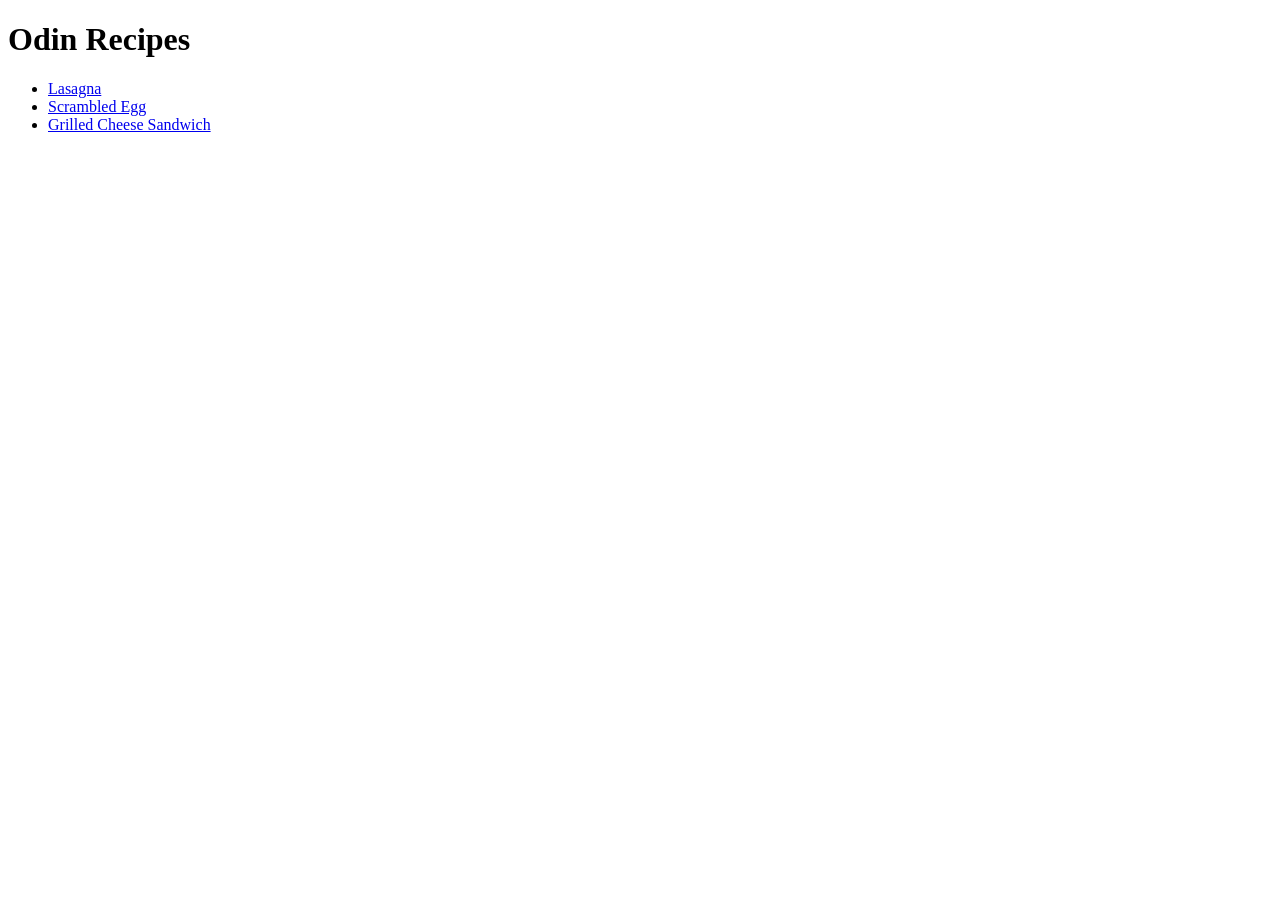
==== index.html @ 968224fa "index.html" ====
<!DOCTYPE html>
<html lang="en">
    <head>
        <meta charset="UTF-8">
        <title>My Odin Recipes Project</title>
    </head>

    <body>
        <h1>Odin Recipes</h1>
        <ul>
            <li><a href="recipes/lasagna.html">Lasagna</a></li>
            <li><a href="recipes/eggs.html">Scrambled Egg</a></li>
            <li><a href="recipes/sandwich.html">Grilled Cheese Sandwich</a></li>  
        </ul>
    </body>

</html>
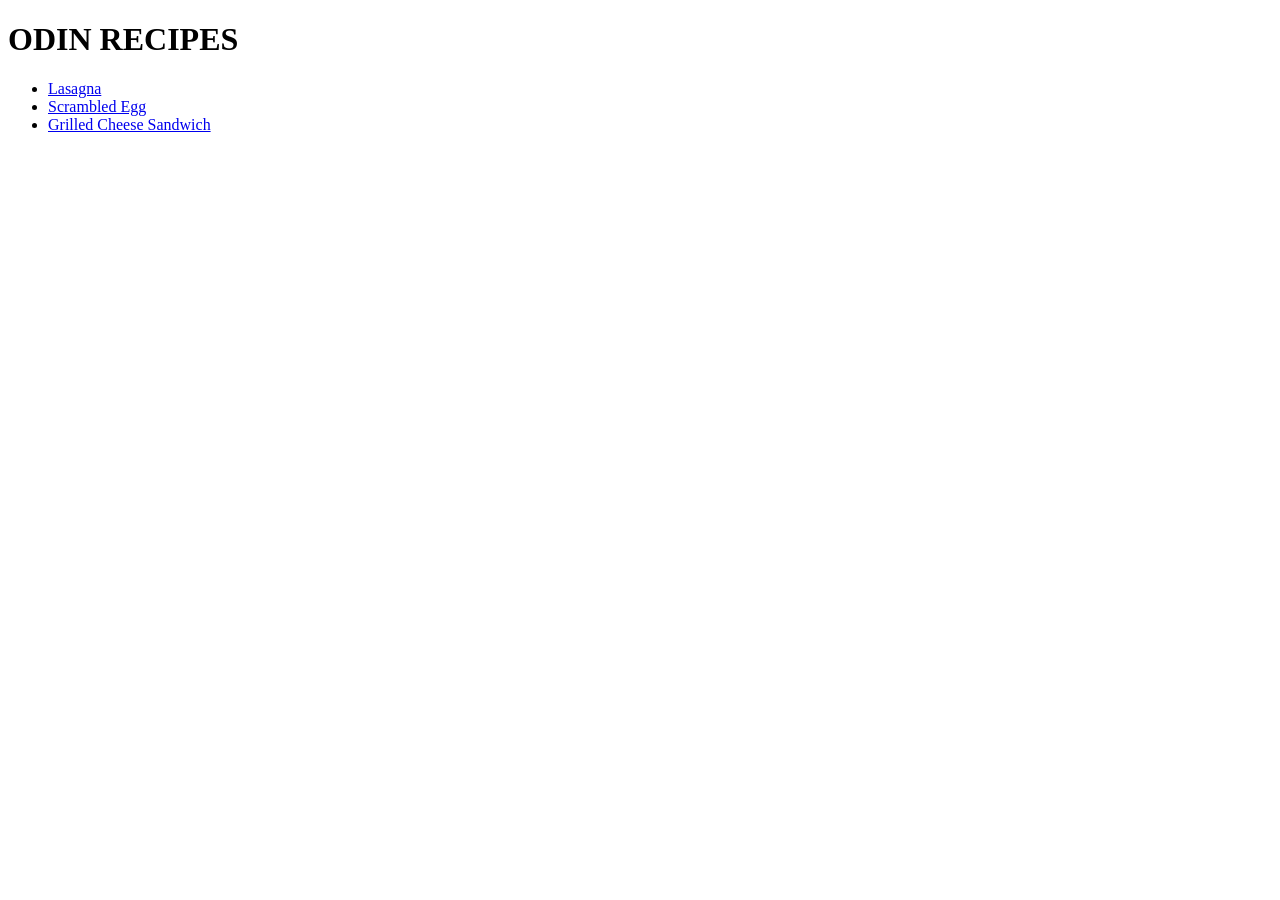
==== commit 99be5ce8: "Add some styles to the practice web page" ====
--- a/index.html
+++ b/index.html
@@ -2,15 +2,20 @@
 <html lang="en">
     <head>
         <meta charset="UTF-8">
+        <link rel="stylesheet" href="../odin-recipes/recipes/style.css">
         <title>My Odin Recipes Project</title>
     </head>
 
     <body>
-        <h1>Odin Recipes</h1>
+        <div>
+
+            <h1>ODIN RECIPES</h1>
+
+        </div>
         <ul>
-            <li><a href="recipes/lasagna.html">Lasagna</a></li>
-            <li><a href="recipes/eggs.html">Scrambled Egg</a></li>
-            <li><a href="recipes/sandwich.html">Grilled Cheese Sandwich</a></li>  
+            <li class="btn"><a href="recipes/lasagna.html">Lasagna</a></li>
+            <li class="btn"><a href="recipes/eggs.html">Scrambled Egg</a></li>
+            <li class="btn"><a href="recipes/sandwich.html">Grilled Cheese Sandwich</a></li>  
         </ul>
     </body>
 
